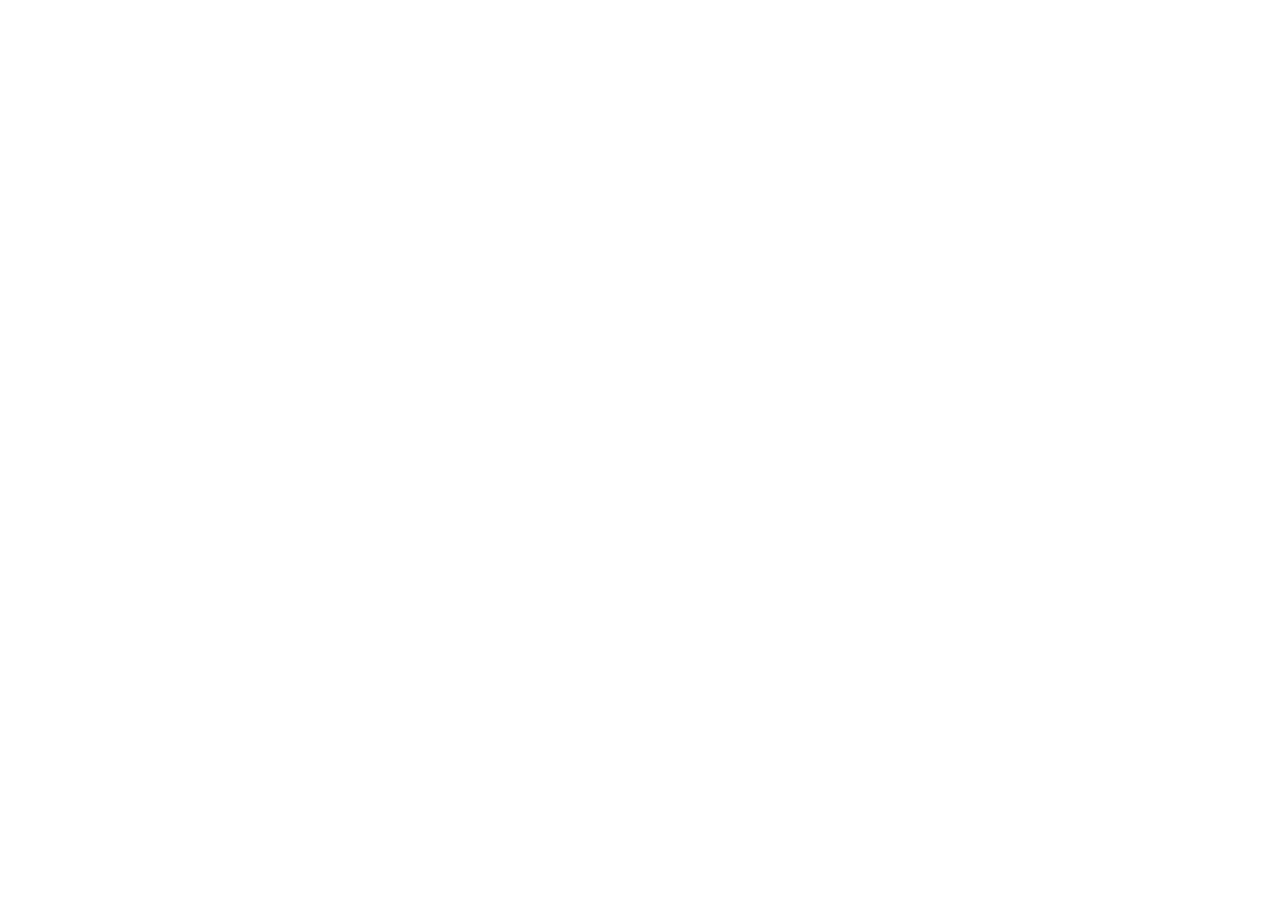
==== HENRY/Color Flipper/hex.html @ eea8a15d "web" ====
<!DOCTYPE html>
<html lang="en">
<head>
    <meta charset="UTF-8">
    <meta http-equiv="X-UA-Compatible" content="IE=edge">
    <meta name="viewport" content="width=device-width, initial-scale=1.0">
    <title>hex</title>
    <link rel="stylesheet" href="hex.css">
</head>
<body>
    <div>
        
    </div>
</body>
</html>
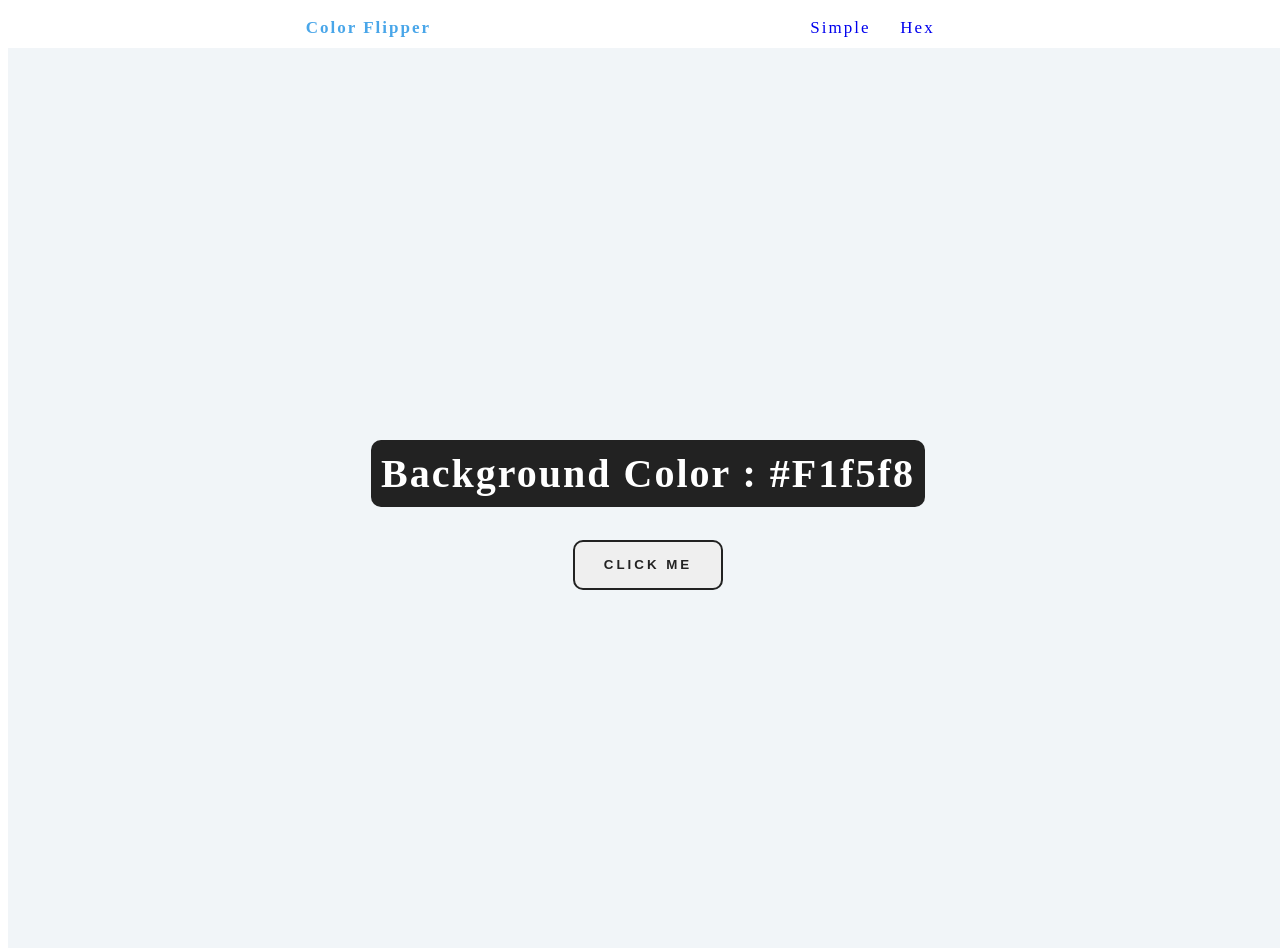
==== commit 4acb4863: "web" ====
--- a/HENRY/Color Flipper/hex.html
+++ b/HENRY/Color Flipper/hex.html
@@ -1,5 +1,6 @@
 <!DOCTYPE html>
 <html lang="en">
+
 <head>
     <meta charset="UTF-8">
     <meta http-equiv="X-UA-Compatible" content="IE=edge">
@@ -7,9 +8,26 @@
     <title>hex</title>
     <link rel="stylesheet" href="hex.css">
 </head>
+
 <body>
-    <div>
-        
-    </div>
+    <nav>
+        <div class="nav-center">
+            <h4>color flipper</h4>
+            <ul class="nav-links">
+                <li><a href="simple.html">simple</a></li>
+                <li><a href="hex.html">hex</a></li>
+            </ul>
+        </div>
+    </nav>
+
+    <main>
+        <div class="container" id="container">
+            <h2>background color : <span class="color" id="color">#f1f5f8</span></h2>
+            <button class="btn btn-hero" id="btn" onclick="changeColorTTT()">click me</button>
+        </div>
+    </main>
+    <!-- javascript -->
+    <script src="hex.js"></script>
 </body>
+
 </html>
--- a/HENRY/Color Flipper/hex.css
+++ b/HENRY/Color Flipper/hex.css
@@ -0,0 +1,72 @@
+html,body{
+    height: 100vh;
+    width: 100vw;
+}
+nav{
+    display: flex;
+    justify-content: center;
+    /* box-shadow:0 5px 15px rgba(0, 0, 0, 0.2); */
+}
+.nav-center{
+    height: 40px;
+    width: 80vw;
+    display: flex;
+    justify-content: space-around;
+    align-items: center;
+    flex-direction: row;
+    background-color: #fff;
+    color:#49A6E9;
+    font-size: 17px;
+    text-transform: capitalize;
+    letter-spacing: 2px;
+}
+.nav-links{
+    display: inline-flex;
+    color:#063251
+}
+li{
+    width: 90px;
+    list-style: none;
+}
+a{
+    text-decoration: none;
+}
+a:visited{
+    color: #063251;
+}
+.container{
+    height: 100vh;
+    width: 100vw;
+    display: flex;
+    justify-content: center;
+    align-items: center;
+    flex-direction: column;
+    background-color: #F1f5f8;
+    text-transform: capitalize;
+}
+h2{
+    background-color: #222;
+    color:#fff;
+    font-size: 40px;
+    border-radius:10px ;
+    padding: 10px;
+    letter-spacing: 2px;
+}
+.btn{
+    width: 150px;
+    height: 50px;
+    font-size: 12px 20px;
+    font-weight: 700;
+    letter-spacing: 3px;
+    color:#222;
+    text-transform: uppercase;
+    border-radius: 10px;
+    border-width:2px ;
+    border-style: solid;
+    border-color: #222;
+    
+}
+.btn:hover{
+    background-color: #222;
+    color:white;
+}
